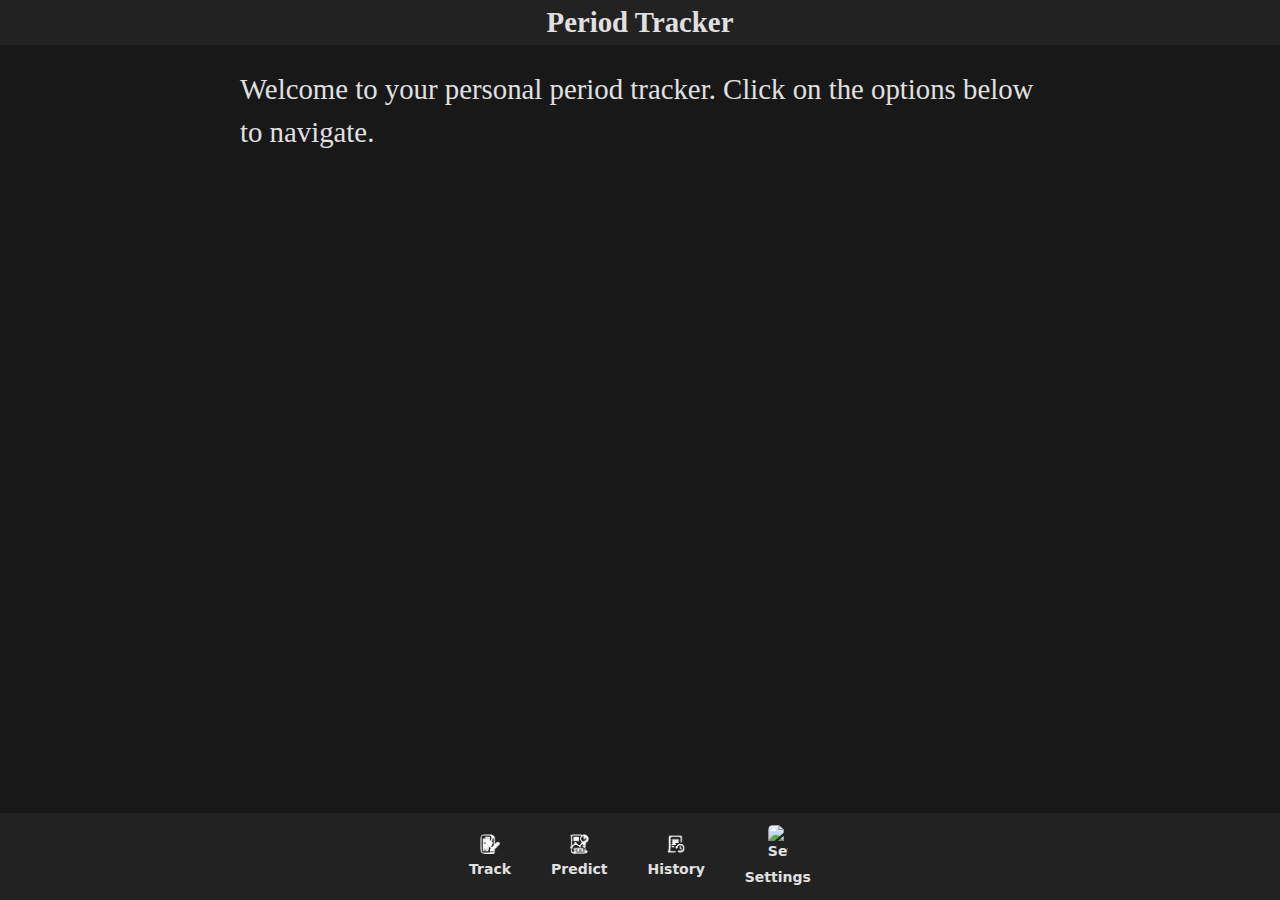
==== test.html @ 60fbc9d5 "first commit" ====
<!DOCTYPE html>
<html>

<head>
    <meta charset="utf-8" />
    <meta http-equiv="X-UA-Compatible" content="IE=edge" />
    <title>Period Tracker</title>
    <meta name="description" content="" />
    <meta name="viewport" content="width=device-width, initial-scale=1" />
    <link rel="stylesheet" href="style.css" />
</head>

<body>
    <header id="Title">Period Tracker</header>

    <main id="contentArea">
        <!-- Default Content -->
        <div id="defaultContent">
            Welcome to your personal period tracker. Click on the options below to navigate.
        </div>

        <!-- Track Page Content -->
        <div id="trackPage" class="hiddenPage">

            <!-- Ask if PMS started -->
            <div id="askPMS">
                <h2>Has PMS started?</h2>
                <button onclick="handlePMSStarted(true)">Yes</button>
                <button onclick="handlePMSStarted(false)">No</button>
            </div>

            <!-- Ask if Bleeding started -->
            <div id="askBleeding" class="hiddenPage">
                <h2>Has Bleeding started?</h2>
                <button onclick="handleBleedingStarted(true)">Yes</button>
                <button onclick="handleBleedingStarted(false)">No</button>
            </div>

            <!-- Ask about Flow amount -->
            <div id="askFlowAmount" class="hiddenPage">
                <h2>Amount of Flow:</h2>
                <select id="flowAmount">
                    <option value="light">Light</option>
                    <option value="medium">Medium</option>
                    <option value="heavy">Heavy</option>
                </select>
                <button onclick="handleFlowAmount()">Submit</button>
            </div>

            <!-- Ask if Flow has stopped -->
            <div id="askFlowStopped" class="hiddenPage">
                <h2>Has the flow stopped?</h2>
                <button onclick="handleFlowStopped(true)">Yes</button>
                <button onclick="handleFlowStopped(false)">No</button>
            </div>

        </div>
        <!-- History Page Content -->
        <div id="historyPage" class="hiddenPage">
            <h2>Period History</h2>
            <div id="historyContent">
                <!-- History data will be populated here -->
            </div>
        </div>
        <div id="settingsPage" class="hiddenPage">
            <!-- Other settings can go here -->

            <h2>Manage Data</h2>
            <button onclick="clearHistory()">Clear Period History</button>
        </div>


    </main>

    <footer>
        <nav>
            <a href="javascript:void(0)" data-title="Track Page"><img src="track-icon.webp" alt="Track" />Track</a>
            <a href="javascript:void(0)" data-title="Predict Page"><img src="predict-icon.webp"
                    alt="Predict" />Predict</a>
            <a href="javascript:void(0)" data-title="History Page"><img src="history-icon.webp"
                    alt="History" />History</a>
            <a href="javascript:void(0)" data-title="Settings Page"><img src="Settings-icon.webp"
                    alt="Settings" />Settings</a>
        </nav>
    </footer>
    <script src="script.js"></script>
</body>

</html>
---- style.css ----
/* General Styles */
body {
    background-color: #181818; /* A darker background */
    color: #E0E0E0; /* A softer white for text */
    font-size: calc(1em + 1vw); /* Base font size + a scaling factor based on viewport width */
    line-height: 1.5;
}

header {
    position: fixed;
    top: 0;
    left: 0;
    right: 0;
    height: 45px;
    line-height: 45px; /* vertically centering text in the header */
    text-align: center; /* centering header text */
}

header, footer {
    width: 100%;
    background-color: #222; /* Slightly lighter than the body background */
    overflow: auto;
    color: #E0E0E0; /* A softer white */
    font-weight: bold;
}

footer {
    font-family: system-ui, -apple-system, BlinkMacSystemFont, 'Segoe UI', Roboto, Oxygen, Ubuntu, Cantarell, 'Open Sans', 'Helvetica Neue', sans-serif;
    text-align: center;
    position: fixed;
    bottom: 0;
    left: 0;
    right: 0;
}

nav {
    display: flex; /* Convert the nav to a flex container */
    justify-content: center; /* Center the child elements horizontally */
}

nav a {
    display: flex;
    flex-direction: column;
    align-items: center;
    justify-content: center;
    padding: 12px 20px;
    text-decoration: none;
    color: #E0E0E0;
    font-size: 14px; /* Set a fixed font size for the links */
    transition: background-color 0.3s;
}

nav a:hover {
    background-color: #3A3A3A;
    color: #B0B0B0; /* Change hover color to a lighter gray */
}

nav a img {
    margin-bottom: 5px; /* Add some space between the image and the text */
    border-radius: 5px;
    width: 20px;
    display: block; /* Set images to block to avoid any inline whitespace issues */
    transition: background-color 0.3s; /* Smooth transition for hover effects */
}

nav a:hover img {
    background-color: #555;
}

main {
    padding: 60px 20px; /* Provide spacing for the fixed header and some side padding */
    max-width: 800px; /* Limit the width for better readability */
    margin: auto; /* Center the main content area */
}

/* Form Styles */
.form-group {
    margin-bottom: 20px;
}

button {
    padding: 10px 15px;
    background-color: #3A3A3A;
    border: none;
    border-radius: 5px;
    color: #B0B0B0;
    cursor: pointer;
    transition: background-color 0.2s;
}

button:hover {
    background-color: #555;
}

/* Hidden content */
.hiddenPage {
    display: none;
}

.period-entry {
    border: 1px solid #ccc;
    margin: 5px 0;
    cursor: pointer;
}

.period-summary {
    padding: 10px;
    background-color: #eee;
    display: flex;
    justify-content: space-between;
}

.period-details {
    padding: 10px;
}

.hidden {
    display: none;
}

.expand-icon {
    /* Styling for the expand icon */
    background-color: #ddd;
    padding: 2px 5px;
    border-radius: 3px;
}

#settingsPage button {
    background-color: #e74c3c; /* Red Color */
    color: white;
    padding: 10px 15px;
    border: none;
    border-radius: 4px;
    cursor: pointer;
    transition: background-color 0.3s;
}

#settingsPage button:hover {
    background-color: #c0392b; /* Darker Red */
}
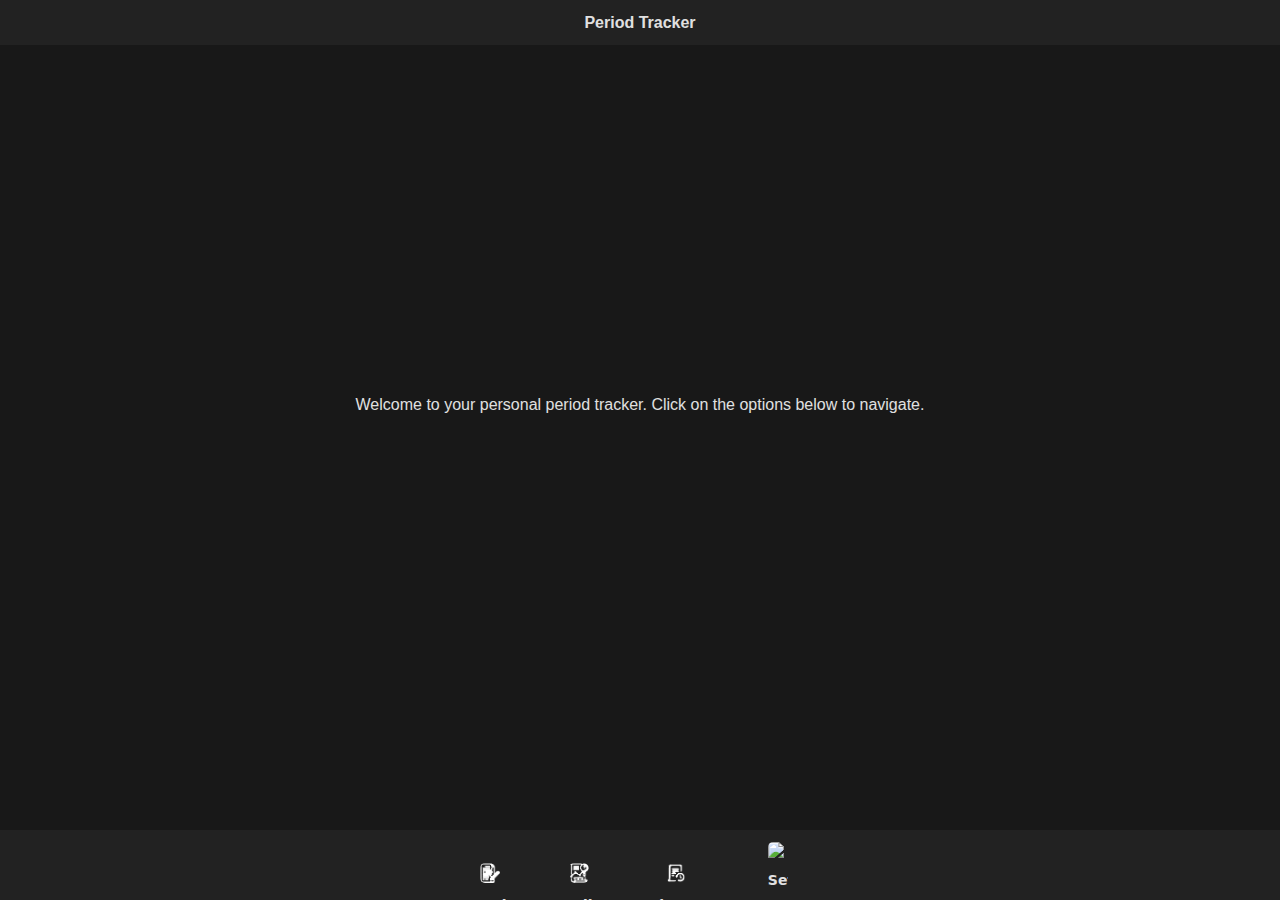
==== commit 977f8223: "Fixed a bunch of stuff and added passwords and sorting  Changes to be committed: 	modified:   script" ====
--- a/test.html
+++ b/test.html
@@ -1,5 +1,5 @@
 <!DOCTYPE html>
-<html>
+<html lang="en">
 
 <head>
     <meta charset="utf-8" />
@@ -20,53 +20,166 @@
         </div>
 
         <!-- Track Page Content -->
-        <div id="trackPage" class="hiddenPage">
+        <div id="trackPage" class="invisible page">
 
             <!-- Ask if PMS started -->
-            <div id="askPMS">
+            <div class="card" id="askPMS">
                 <h2>Has PMS started?</h2>
-                <button onclick="handlePMSStarted(true)">Yes</button>
-                <button onclick="handlePMSStarted(false)">No</button>
+                <div class="button-container">
+                    <button onclick="handlePMSStarted(true)">Yes</button>
+                    <button onclick="handlePMSStarted(false)">No</button>
+                </div>
             </div>
 
             <!-- Ask if Bleeding started -->
-            <div id="askBleeding" class="hiddenPage">
+            <div class="card invisible" id="askBleeding">
                 <h2>Has Bleeding started?</h2>
-                <button onclick="handleBleedingStarted(true)">Yes</button>
-                <button onclick="handleBleedingStarted(false)">No</button>
+                <div class="button-container">
+                    <button onclick="handleBleedingStarted(true)">Yes</button>
+                    <button onclick="handleBleedingStarted(false)">No</button>
+                </div>
             </div>
 
             <!-- Ask about Flow amount -->
-            <div id="askFlowAmount" class="hiddenPage">
+            <div class="card invisible" id="askFlowAmount">
                 <h2>Amount of Flow:</h2>
-                <select id="flowAmount">
-                    <option value="light">Light</option>
-                    <option value="medium">Medium</option>
-                    <option value="heavy">Heavy</option>
-                </select>
-                <button onclick="handleFlowAmount()">Submit</button>
+                <div class="button-container">
+                    <select title= "Amount of Flow" id="flowAmount">
+                        <option value="light">Light</option>
+                        <option value="medium">Medium</option>
+                        <option value="heavy">Heavy</option>
+                    </select>
+                    <button onclick="handleFlowAmount()">Submit</button>
+                </div>
             </div>
 
             <!-- Ask if Flow has stopped -->
-            <div id="askFlowStopped" class="hiddenPage">
+            <div class="card invisible" id="askFlowStopped">
                 <h2>Has the flow stopped?</h2>
-                <button onclick="handleFlowStopped(true)">Yes</button>
-                <button onclick="handleFlowStopped(false)">No</button>
-            </div>
-
-        </div>
+                <div class="button-container">
+                    <button type="button" onclick="handleFlowStopped(true)">Yes</button>
+                    <button type="button" onclick="handleFlowStopped(false)">No</button>
+                </div>
+            </div>
+
+            <!-- Emotions Tracking Card -->
+            <div class="card invisible" id="emotionsCard">
+                <h2>How are you feeling today?</h2>
+                <div class="button-container">
+                    <select title="Today's Emotion" id="emotionSelect">
+                        <option value="happy">Happy</option>
+                        <option value="sad">Sad</option>
+                        <option value="angry">Angry</option>
+                        <!-- Add other emotions as needed -->
+                    </select>
+                    <button type="submit" onclick="handleEmotion()">Submit</button>
+                </div>
+            </div>
+
+            <!-- Bowl Movements Tracking Card -->
+            <div class="card invisible" id="bowlMovementsCard">
+                <h2>Number of Bowl Movements</h2>
+                <div class="button-container">
+                    <input title="Number of Bowl Movements" type="number" id="bowlMovementsCount" min="0">
+                    <button onclick="handleBowlMovements()">Submit</button>
+                </div>
+            </div>
+
+            <!-- Appetite Tracking Card -->
+            <div class="card invisible" id="appetiteCard">
+                <h2>Rate your Appetite</h2>
+                <div class="button-container">
+                    <select title= "Appetite" id="appetiteSelect">
+                        <option value="low">Low</option>
+                        <option value="medium">Medium</option>
+                        <option value="high">High</option>
+                    </select>
+                    <button type="submit" onclick="handleAppetite()">Submit</button>
+                </div>
+            </div>
+
+        </div>
+
         <!-- History Page Content -->
-        <div id="historyPage" class="hiddenPage">
-            <h2>Period History</h2>
+        <div id="historyPage" class="invisible page">
+            <div id="sortAndSearchBar">
+                <div id="searchAndSortContainer">
+                    <input type="text" id="searchInput" placeholder="Search" oninput="handleSearch()">
+                    <div id="sortContainer" onclick="toggleSort()">
+                        <img src="sort-icon.webp" alt="Sort" class="sort-icon">
+                    </div>
+                </div>
+            </div>
+            
             <div id="historyContent">
+                <h2>No history data available</h2>
                 <!-- History data will be populated here -->
             </div>
         </div>
-        <div id="settingsPage" class="hiddenPage">
-            <!-- Other settings can go here -->
-
-            <h2>Manage Data</h2>
-            <button onclick="clearHistory()">Clear Period History</button>
+
+        <!-- Predict Page Content -->
+        <div id="predictPage" class="invisible page">
+            <h2>Period Prediction</h2>
+            <div class="card prediction-card">
+                <div class="prediction-item">
+                    <p class="prediction-title">PMS Start Date</p>
+                    <p class="prediction-value" id="predictedPMSStartDate"></p>
+                </div>
+                <div class="prediction-item">
+                    <p class="prediction-title">Period Start Date</p>
+                    <p class="prediction-value" id="predictedPeriodStartDate"></p>
+                </div>
+                <div class="prediction-item">
+                    <p class="prediction-title">Expected Flow</p>
+                    <p class="prediction-value" id="predictedFlow"></p>
+                </div>
+            </div>
+        </div>
+
+        <!-- Settings Page Content -->
+        <div id="settingsPage" class="invisible page">
+            <h2>Settings</h2>
+            <!-- Manage Data Section -->
+            <div id="manageDataSection">
+                <h2>Manage Data</h2>
+                <button onclick="clearHistory()">Clear Period History</button>
+            </div>
+            <!-- Tracking Options Section -->
+            <div id="trackingOptionsSection">
+                <h2>Tracking Options</h2>
+                <label><input type="checkbox" id="trackEmotions" onchange="toggleTrackingOption('trackEmotions')">
+                    Emotions</label>
+                <label><input type="checkbox" id="trackBowlMovements"
+                        onchange="toggleTrackingOption('trackBowlMovements')"> Bowl Movements</label>
+                <label><input type="checkbox" id="trackAppetite" onchange="toggleTrackingOption('trackAppetite')">
+                    Appetite</label>
+            </div>
+            <!-- Past Data Input Section -->
+            <div id="pastDataInput">
+                <h2>Input Past Period Data</h2>
+                <div>
+                    <label for="pastPMSStartDate">PMS Start Date:</label>
+                    <input type="date" id="pastPMSStartDate">
+                </div>
+                <div>
+                    <label for="pastBleedingStartDate">Bleeding Start Date:</label>
+                    <input type="date" id="pastBleedingStartDate">
+                </div>
+                <div>
+                    <label for="pastFlowAmount">Flow Amount:</label>
+                    <select id="pastFlowAmount">
+                        <option value="light">Light</option>
+                        <option value="medium">Medium</option>
+                        <option value="heavy">Heavy</option>
+                    </select>
+                </div>
+                <div>
+                    <label for="pastPeriodEndDate">Period End Date:</label>
+                    <input type="date" id="pastPeriodEndDate">
+                </div>
+                <button type="submit" onclick="handlePastDataInput()">Submit Past Data</button>
+            </div>
+
         </div>
 
 
@@ -83,6 +196,7 @@
                     alt="Settings" />Settings</a>
         </nav>
     </footer>
+    <script src="https://cdnjs.cloudflare.com/ajax/libs/crypto-js/4.1.1/crypto-js.min.js"></script>
     <script src="script.js"></script>
 </body>
 
--- a/style.css
+++ b/style.css
@@ -1,27 +1,30 @@
-/* General Styles */
 body {
-    background-color: #181818; /* A darker background */
-    color: #E0E0E0; /* A softer white for text */
-    font-size: calc(1em + 1vw); /* Base font size + a scaling factor based on viewport width */
+    background-color: #181818;
+    color: #E0E0E0;
+    font-size: 1em;
     line-height: 1.5;
+    font-family: 'Arial', sans-serif;
+    margin: 0; /* Reset default margin */
+    padding: 0; /* Reset default padding */
+}
+
+header, footer {
+    width: 100%;
+    background-color: #222;
+    overflow: hidden;
+    color: #E0E0E0;
+    font-weight: bold;
 }
 
 header {
+    z-index: 10;
     position: fixed;
     top: 0;
     left: 0;
     right: 0;
     height: 45px;
-    line-height: 45px; /* vertically centering text in the header */
-    text-align: center; /* centering header text */
-}
-
-header, footer {
-    width: 100%;
-    background-color: #222; /* Slightly lighter than the body background */
-    overflow: auto;
-    color: #E0E0E0; /* A softer white */
-    font-weight: bold;
+    line-height: 45px;
+    text-align: center;
 }
 
 footer {
@@ -31,11 +34,140 @@
     bottom: 0;
     left: 0;
     right: 0;
-}
-
+    height: 70px;
+    line-height: 45px; /* vertically centering text in the footer */
+}
+
+main {
+    padding-top: 55px; /* Adjusted to account for the header */
+    padding-bottom: 55px; /* Adjusted to account for the footer */
+    display: flex;
+    flex-direction: column;
+    align-items: center;
+    justify-content: center;
+    min-height: calc(100vh - 45px - 45px);
+    width: 100%; /* Ensure it takes full width */
+}
+
+#contentArea {
+    width: 100%; /* Ensure it takes full width */
+    max-width: 1000px; /* Set a maximum width for better readability */
+    margin: 0 auto; /* Center the content */
+    padding: 0 20px; /* Horizontal padding for inner content */
+}
+
+h2 {
+    font-size: 1em;
+}
+
+/* General Button Styles */
+button {
+    font-size: 1.2rem;
+    padding: 12px 20px;
+    background-color: #3A3A3A;
+    border: none;
+    border-radius: 5px;
+    color: #B0B0B0;
+    cursor: pointer;
+    transition: background-color 0.2s;
+    margin: 5px;
+}
+
+button:hover {
+    background-color: #555;
+}
+
+/* Card Styles */
+.card {
+    display: flex;
+    flex-direction: column;
+    align-items: center;
+    justify-content: center;
+    padding: 20px;
+    border: 1px solid #444;
+    background-color: #2a2a2a;
+    margin-right: auto; /* Centering */
+    margin-left: auto; /* Centering */
+    border-radius: 12px;
+    max-width: 400px;
+    width: 100%;
+    box-shadow: 0 4px 8px rgba(0, 0, 0, 0.1); /* Added shadow */
+    transition: transform 0.3s;
+    transform-origin: top center;
+}
+
+.card:hover {
+    transform: scale(1.05);
+}
+
+.card h2 {
+    align-self: flex-start;
+    width: 100%;
+    text-align: center;
+    margin-bottom: 20px;
+    font-size: 2rem;
+}
+
+.button-container {
+    display: flex;
+    align-items: center;
+    justify-content: center;
+    width: 100%;
+    margin: 0 10px;
+}
+
+/* Form Styles */
+.form-group {
+    margin-bottom: 20px;
+}
+
+select {
+    font-size: 0.9rem;
+    appearance: none;
+    background-color: #3A3A3A;
+    border: none;
+    color: #E0E0E0;
+    cursor: pointer;
+    transition: background-color 0.3s;
+    padding: 10px 10px;
+}
+
+select:hover {
+    background-color: #555;
+}
+
+input[type="number"] {
+    font-size: 1.2rem;
+    padding: 12px 20px;
+    background-color: #3A3A3A;
+    border: none;
+    color: #E0E0E0;
+    border-radius: 5px;
+    width: 100px;
+    text-align: center;
+    appearance: none;
+    cursor: pointer;
+    transition: background-color 0.3s;
+}
+
+input[type="number"]:hover {
+    background-color: #555;
+}
+
+input[type="number"]::-webkit-inner-spin-button,
+input[type="number"]::-webkit-outer-spin-button {
+    appearance: none;
+    margin: 0;
+}
+
+input[type="number"]::-moz-focus-inner {
+    border: 0;
+}
+
+/* Footer Navigation Styles */
 nav {
-    display: flex; /* Convert the nav to a flex container */
-    justify-content: center; /* Center the child elements horizontally */
+    display: flex;
+    justify-content: center;
 }
 
 nav a {
@@ -46,95 +178,296 @@
     padding: 12px 20px;
     text-decoration: none;
     color: #E0E0E0;
-    font-size: 14px; /* Set a fixed font size for the links */
+    font-size: 14px;
     transition: background-color 0.3s;
 }
 
 nav a:hover {
     background-color: #3A3A3A;
-    color: #B0B0B0; /* Change hover color to a lighter gray */
+    color: #B0B0B0;
 }
 
 nav a img {
-    margin-bottom: 5px; /* Add some space between the image and the text */
     border-radius: 5px;
     width: 20px;
-    display: block; /* Set images to block to avoid any inline whitespace issues */
-    transition: background-color 0.3s; /* Smooth transition for hover effects */
+    display: block;
+    transition: background-color 0.3s;
 }
 
 nav a:hover img {
     background-color: #555;
 }
 
-main {
-    padding: 60px 20px; /* Provide spacing for the fixed header and some side padding */
-    max-width: 800px; /* Limit the width for better readability */
-    margin: auto; /* Center the main content area */
-}
-
-/* Form Styles */
-.form-group {
+.visible {
+    display: block !important;
+}
+
+.invisible {
+    display: none !important;
+    visibility: hidden !important; /* Ensure content is hidden */
+}
+
+.page {
+    padding-top: 60px;
+    padding-bottom: 70px;
+    max-height: calc(100vh - 130px); /* Adjusted to account for the fixed header and footer */
+    overflow-y: auto;
+    width: 100%; /* Ensure it takes full width */
+    /* Hide scrollbar for IE, Edge and Firefox */
+    -ms-overflow-style: none;  /* IE and Edge */
+    scrollbar-width: none;  /* Firefox */
+}
+
+/* Hide scrollbar for Chrome, Safari and Opera */
+.page::-webkit-scrollbar {
+    display: none;
+}
+
+/* Label styles */
+label {
+    display: flex;
+    align-items: center; /* Aligns the text vertically in the middle */
+    margin-bottom: 5px;
+    font-weight: bold;
+}
+
+input[type="date"],
+input[type="date"]:hover,
+input[type="date"]:focus {
+    font-size: 1.2rem;
+    padding: 12px 20px;
+    background-color: #3A3A3A;
+    border: none;
+    color: #E0E0E0;
+    border-radius: 5px;
+    width: 95%;
+    cursor: pointer;
+    transition: background-color 0.3s;
+    appearance: none;
+}
+
+input[type="date"]::-webkit-calendar-picker-indicator {
+    filter: invert(1);
+    cursor: pointer;
+}
+
+#pastDataInput {
+    background-color: #2a2a2a;
+    padding: 20px;
+    border-radius: 12px;
+    margin-top: 20px;
+}
+
+#pastDataInput div {
     margin-bottom: 20px;
 }
 
-button {
+/* Settings Page Title */
+#settingsPage h2, #predictPage h2 {
+    text-align: center;
+    margin-top: 0;
+    margin-bottom: 20px;
+    font-size: 2rem;
+}
+
+/* Adjust margin for buttons within the settings page */
+#settingsPage button {
+    margin-top: 10px;
+}
+
+/* Style for checkboxes */
+input[type="checkbox"] {
+    appearance: none;
+    width: 20px;
+    height: 20px;
+    background-color: #3A3A3A;
+    border: 2px solid #E0E0E0;
+    border-radius: 4px;
+    cursor: pointer;
+    position: relative;
+    outline: none;
+    margin-top: 9px;
+}
+
+input[type="checkbox"]:checked {
+    background-color: #E0E0E0;
+}
+
+input[type="checkbox"]:checked::after {
+    content: '';
+    position: absolute;
+    left: 5px;
+    top: 1px;
+    width: 6px;
+    height: 12px;
+    border: solid #181818;
+    border-width: 0 2px 2px 0;
+    transform: rotate(45deg);
+}
+
+/* Custom Search Bar Styles */
+#searchBar {
+    display: flex;
+    align-items: center;
+    width: 100%;
+    max-width: 400px;
+    margin: 0 auto 20px auto; /* Centering and margin at bottom */
+}
+
+#searchInput {
+    flex: 1; /* Take available space */
+    padding: 10px;
+    border-radius: 5px 0 0 5px; /* Rounded corners on the left */
+    border: 1px solid #444; /* Dark border */
+    background-color: #2a2a2a; /* Dark background */
+    color: #E0E0E0; /* Light text */
+    font-size: 1rem;
+    height: 100%; /* Ensure full height */
+}
+
+/* Card Styles */
+.period-entry {
+    background-color: #2a2a2a;
+    border-radius: 8px;
+    padding: 15px;
+    margin: 10px 0;
+    border: 1px solid #444;
+}
+
+.period-entry:hover {
+    box-shadow: 0 4px 8px rgba(0, 0, 0, 0.1);
+}
+
+/* Details Toggle Styles */
+.toggle-icon {
+    display: inline-block;
+    width: 16px;
+    height: 16px;
+    background-image: url('path_to_your_icon.png');
+    transition: transform 0.3s ease;
+}
+
+/* Add these new classes to your CSS */
+.period-entry-details {
+    max-height: 0;
+    overflow: hidden;
+    transition: max-height 0.3s ease-in-out; /* Adjust timing as needed */
+    padding: 0 15px;
+    border-top: 1px solid #444;
+}
+
+.period-entry-details-expanded {
+    max-height: 10em;  /* or any other value that works for your content */
     padding: 10px 15px;
-    background-color: #3A3A3A;
-    border: none;
-    border-radius: 5px;
-    color: #B0B0B0;
-    cursor: pointer;
-    transition: background-color 0.2s;
-}
-
-button:hover {
-    background-color: #555;
-}
-
-/* Hidden content */
-.hiddenPage {
+}
+
+#historyContent {
+    display: flex;
+    flex-direction: column;
+    align-items: center;
+    justify-content: flex-start;
+    width: 100%;
+    padding: 20px;
+}
+
+#sortAndSearchBar {
+    display: flex;
+    justify-content: space-between;
+    align-items: center;
+    margin-bottom: 20px;
+}
+
+#searchAndSortContainer {
+    display: flex;
+    border: 1px solid #444;
+    border-radius: 5px;
+    width: 100%;
+    max-width: 400px;
+    margin: 0 auto 20px auto; /* Centering and margin at bottom */
+    align-items: center; /* Center-align children vertically */
+    position: relative; /* Relative positioning for this container */
+}
+
+#sortContainer {
+    border-left: 1px solid #444;
+    padding: 10px;
+    cursor: pointer;
+    display: flex;
+    align-items: center; /* Center the icon vertically */
+    border-radius: 0 5px 5px 0; /* Round right corners to match container */
+    background-color: #2a2a2a; /* Match background color of searchInput */
+}
+
+.sort-icon {
+    transition: transform 0.3s; /* smooth transition */
+    width: 20px;
+    height: 20px;
+}
+
+.sort-icon-flipped {
+    width: 20px;
+    height: 20px;
+    transform: rotate(180deg); /* flip the icon */
+}
+
+.dropdown {
+    position: absolute;
+    top: 100%; /* Position dropdown right below the container */
+    right: 0; /* Align dropdown to the right side */
+    margin-top: -1px; /* Adjust margin to cover border */
+}
+
+.dropdown-content {
+    right: 10px;
     display: none;
-}
-
-.period-entry {
-    border: 1px solid #ccc;
-    margin: 5px 0;
-    cursor: pointer;
-}
-
-.period-summary {
-    padding: 10px;
-    background-color: #eee;
+    position: absolute;
+    right: 0;
+    background-color: #2a2a2a; /* Updated to match dark theme */
+    min-width: 160px;
+    box-shadow: 0px 8px 16px 0px rgba(0,0,0,0.2);
+    z-index: 1;
+    border-radius: 5px;
+    overflow: hidden; /* Added for rounded corners */
+}
+
+.dropdown-content a {
+    color: #E0E0E0; /* Updated to match dark theme */
+    padding: 12px 16px;
+    text-decoration: none;
+    display: block;
+    transition: background-color 0.3s;
+}
+
+.dropdown-content a:hover {
+    background-color: #444; /* Updated to match dark theme */
+}
+
+.show {
+    display: block;
+}
+
+.prediction-card {
+    margin-top: 20px; /* or whatever margin you prefer */
+}
+
+.prediction-item {
     display: flex;
     justify-content: space-between;
-}
-
-.period-details {
-    padding: 10px;
-}
-
-.hidden {
-    display: none;
-}
-
-.expand-icon {
-    /* Styling for the expand icon */
-    background-color: #ddd;
-    padding: 2px 5px;
-    border-radius: 3px;
-}
-
-#settingsPage button {
-    background-color: #e74c3c; /* Red Color */
-    color: white;
-    padding: 10px 15px;
-    border: none;
-    border-radius: 4px;
-    cursor: pointer;
-    transition: background-color 0.3s;
-}
-
-#settingsPage button:hover {
-    background-color: #c0392b; /* Darker Red */
-}
+    border-bottom: 1px solid #444; /* Dark border between items */
+    padding: 10px 0; /* Padding to space out the items */
+    width: 100%; /* Full width of parent */
+}
+
+.prediction-title {
+    color: #B0B0B0; /* Lighter text for the title */
+    font-weight: bold;
+}
+
+.prediction-value {
+    color: #E0E0E0; /* Standard text color for the values */
+}
+
+/* Last item should not have a border */
+.prediction-card .prediction-item:last-child {
+    border-bottom: none;
+}
